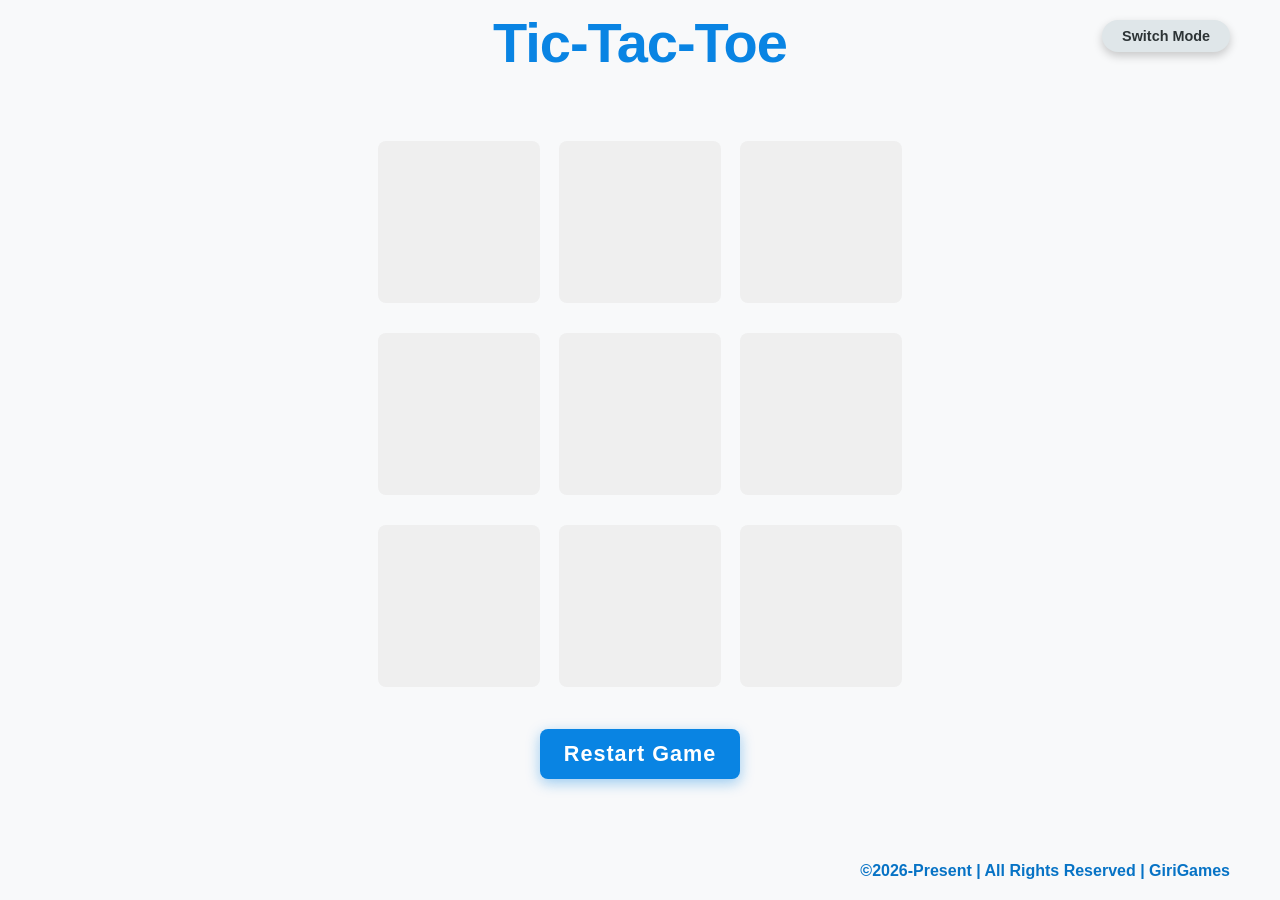
==== MiniProject1.html @ 5e5dd759 "Add files via upload" ====
<!DOCTYPE html>
<html lang="en">
<head>
    <meta charset="UTF-8">
    <meta name="viewport" content="width=device-width, initial-scale=1.0">
    <title>MiniProject1(Tic-Tac-Toe Game)</title>
    <link rel="stylesheet" href="MiniProject1.css">
</head>
<body>
    <nav>
        <button id="theme">Switch Mode</button>
    </nav>
    <div class="msg hide">
        <p id="msg1"></p>
        <button id="new">New Game</button>
    </div>
    <h1>Tic-Tac-Toe</h1>
    <div class="container">
        <div class="game">
            <button class="box"></button>
            <button class="box"></button>
            <button class="box"></button>
            <button class="box"></button>
            <button class="box"></button>
            <button class="box"></button>
            <button class="box"></button>
            <button class="box"></button>
            <button class="box"></button>
        </div>
    </div>
    <button id="reset">Restart Game</button>
    <nav1>
        <p id="cprt">
           &copy;2026-Present | All Rights Reserved | GiriGames
        </p>
    </nav1>
    <script src="MiniProject1.js"></script>
</body>
</html>
---- MiniProject1.css ----
* {
    margin: 0;
    padding: 0;
}

body {
    text-align: center;
    transition: all 0.4s ease;
}

nav{
    position: absolute;
    top: 20px;
    right: 50px;
}

#theme{
    border: none;
    padding: 8px 20px;
    border-radius: 20px;
    font-size: 0.9rem;
    font-weight: 600;
    cursor: pointer;
    transition: 0.3s;
    box-shadow: 0 4px 10px rgba(0, 0, 0, 0.2);
}

.container{
    height: 70vh;
    display: flex;
    flex-wrap: wrap;
    justify-content: center;
    align-items: center;
}

.game {
    height: 62vmin;
    width: 62vmin;
    display: flex;
    flex-wrap: wrap;
    justify-content: center;
    align-items: center;
    gap: 1.2rem;
    padding: 8px;
    border-radius: 15px;
}

.box {
    height: 18vmin;
    width: 18vmin;
    border: none;
    border-radius: 8px;
    font-size: 3rem;
    font-weight: bold;
    cursor: pointer;
    transition: transform 0.2s, box-shadow 0.2s;
}

#reset {
    padding: 1.1rem;
    font-size: 1.35rem;
    border-radius: 0.6rem;
    border: none;
    cursor: pointer;
    transition: 0.3s;
}

#new {
    padding: 1.1rem;
    font-size: 1.35rem;
    border-radius: 0.6rem;
    border: none;
    cursor: pointer;
    transition: 0.3s;
}

#msg1 {
    font-size: 6vmin;
}

.msg {
    height: 100vmin;
    display: flex;
    justify-content: center;
    align-items: center;
    flex-direction: column;
    gap: 3rem;
}

.hide{
    display: none;
}

h1{
    margin-top: 10px;
    font-size: 3.5rem;
}

/* Light Mode */

body.light{
    background-color: #f8f9fa;
    font-family: 'Segoe UI', Tahoma, Geneva, Verdana, sans-serif;
    #theme{
        background-color: #dfe6e9;
        color: #2d3436;
    }
    .x-st{
        color: #0984e3;
        text-shadow: none;
    }
    .o-st{
        color: #0984e3;
        text-shadow: none;
    }
}

body.light h1{
    font-weight: 700;
    letter-spacing: -1px;
    color: #0984e3;
    margin-bottom: 1.5rem;
}

body.light.container{
    background-color: rgba(255, 255, 255, 0.7);
    backdrop-filter: blur(10px); /*Glassmorphism effect*/
    border-radius: 20px;
    padding: 20px;
}

body.light.box{
    background: #ffffff;
    border: none;
    border-radius: 12px;
    color: #0984e3;
    box-shadow: 6px 6px 12px #e2e2e2, -6px -6px 12px #ffffff;
}

body.light.box:hover{
    box-shadow: 10px 10px 20px #d1d1d1, -10px -10px 20px #ffffff;
    transform: translateY(-3px);
}

body.light #reset, body.light #new {
    background: #0984e3;
    color: white;
    font-weight: 600;
    border: none;
    letter-spacing: 1px;
    padding: 12px 24px;
    border-radius: 8px;
    box-shadow: 0 4px 14px 0 rgba(9, 132, 227, 0.39);
    cursor: pointer;
}

body.light #reset:hover{
    background-color: #0773c5;
    transform: scale(1.02);
}

/* Dark Mode */

body.dark{
    background-color: #050505;
    color: #ffd700;
    font-family: 'Segoe UI', Tahoma, Geneva, Verdana, sans-serif;
    .game{
        background-color: #222;
        border: 2px solid #ffd700;
        box-shadow: 0 0 20px rgba(255, 215, 0, 0.4), inset 0 0 15px rgba(255, 215, 0, 0.2);
    }
    .box{
        background-color: #0a0a0a;
        border: 1px solid #333;
        border-radius: 8px;
        transition: all 0.3s ease;
    }
    .box:hover{
        background-color: #111;
        box-shadow: 0 0 15px rgba(255, 255, 255, 0.1);
    }
    #theme{
        background-color: rgb(255, 243, 10);
        color: #2d3436;
    }
    h1{
    font-weight: 700;
    letter-spacing: -1px;
    color: rgb(255, 243, 10);
    margin-bottom: 1.5rem;
    text-shadow: 0 0 5px #ffd700;
    }
    .x-st{
        color:#ff0055;
        text-shadow: 0 0 10px #ff0055, 0 0 20px #ff0055;
    }
    .o-st{
        color:#00d2ff;
        text-shadow: 0 0 10px #00d2ff, 0 0 20px #00d2ff;
    }
    #msg1{
        text-shadow: 0 0 5px #ffd700;
    }
}

body.dark #reset, body.dark #new {
    background: rgb(244, 232, 8);
    color: #ffffff;
    font-weight: 600;
    border: none;
    letter-spacing: 1px;
    padding: 12px 24px;
    border-radius: 8px;
    box-shadow: 0 4px 14px 0 rgba(245, 237, 18, 0.922);
    cursor: pointer;
}

body.dark #reset:hover{
    background-color: gold;
    transform: scale(1.02);
}

/* copyright */

nav1{
    position: absolute;
    bottom: 20px;
    right: 50px;
}
body.light #cprt{
    color: #0773c5;
    font-weight: bold;
}
body.dark #cprt{
    color: #ffd700;
    text-shadow: 0 0 5px #ffd700;
    font-weight: bold;
}
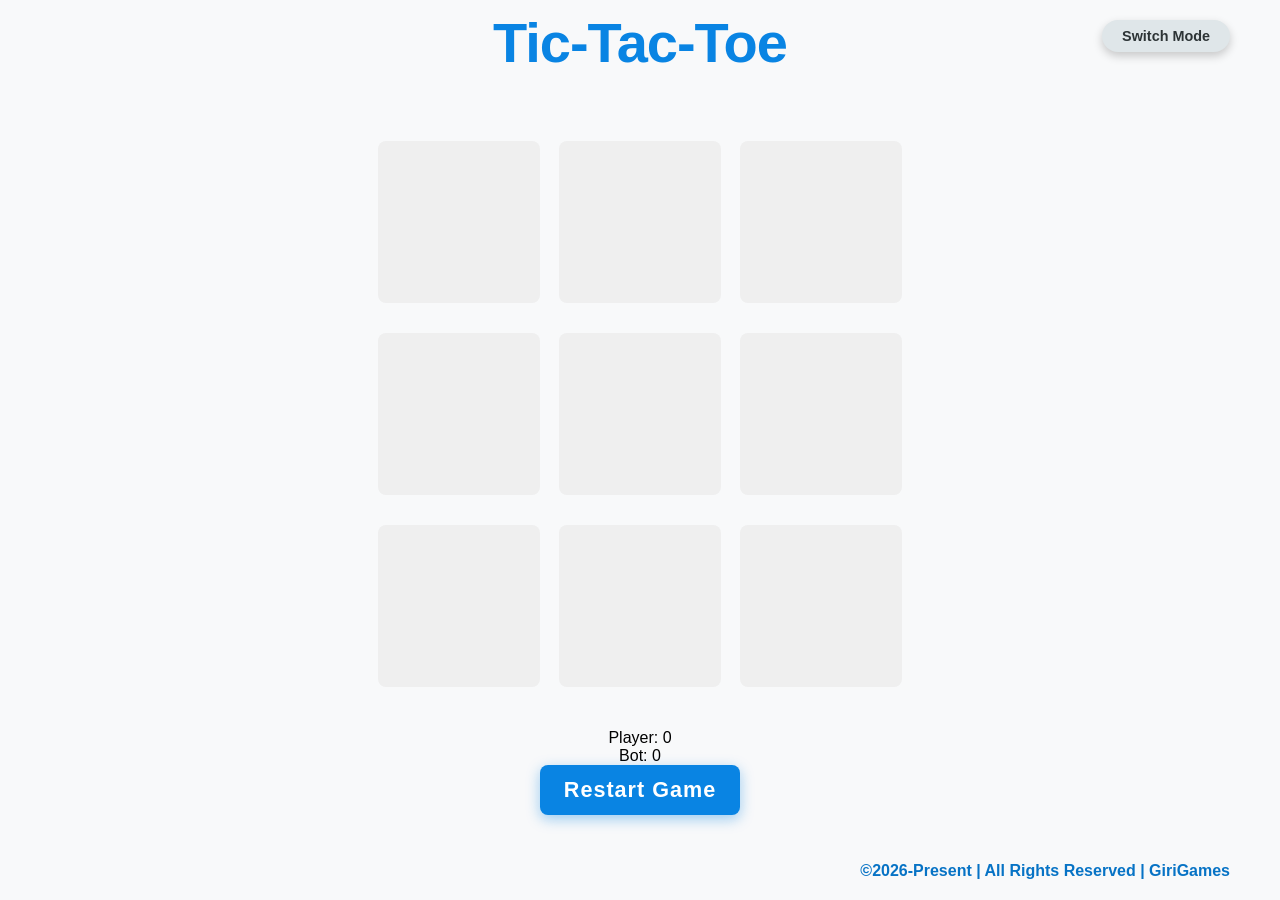
==== commit 1db90afc: "Update MiniProject1.html" ====
--- a/MiniProject1.html
+++ b/MiniProject1.html
@@ -2,7 +2,7 @@
 <html lang="en">
 <head>
     <meta charset="UTF-8">
-    <meta name="viewport" content="width=device-width, initial-scale=1.0">
+    <meta name="viewport" content="width=device-width, initial-scale=1.0, maximum-scale=1.0, user-scalable=no">
     <title>MiniProject1(Tic-Tac-Toe Game)</title>
     <link rel="stylesheet" href="MiniProject1.css">
 </head>
@@ -28,12 +28,16 @@
             <button class="box"></button>
         </div>
     </div>
+    <div class="scoreboard">
+        <p>Player: <span id="p-score">0</span></p>
+        <p>Bot: <span id="b-score">0</span></p>
+    </div>
     <button id="reset">Restart Game</button>
-    <nav1>
+    <nav1 class="footter">
         <p id="cprt">
            &copy;2026-Present | All Rights Reserved | GiriGames
         </p>
     </nav1>
     <script src="MiniProject1.js"></script>
 </body>
-</html>+</html>
